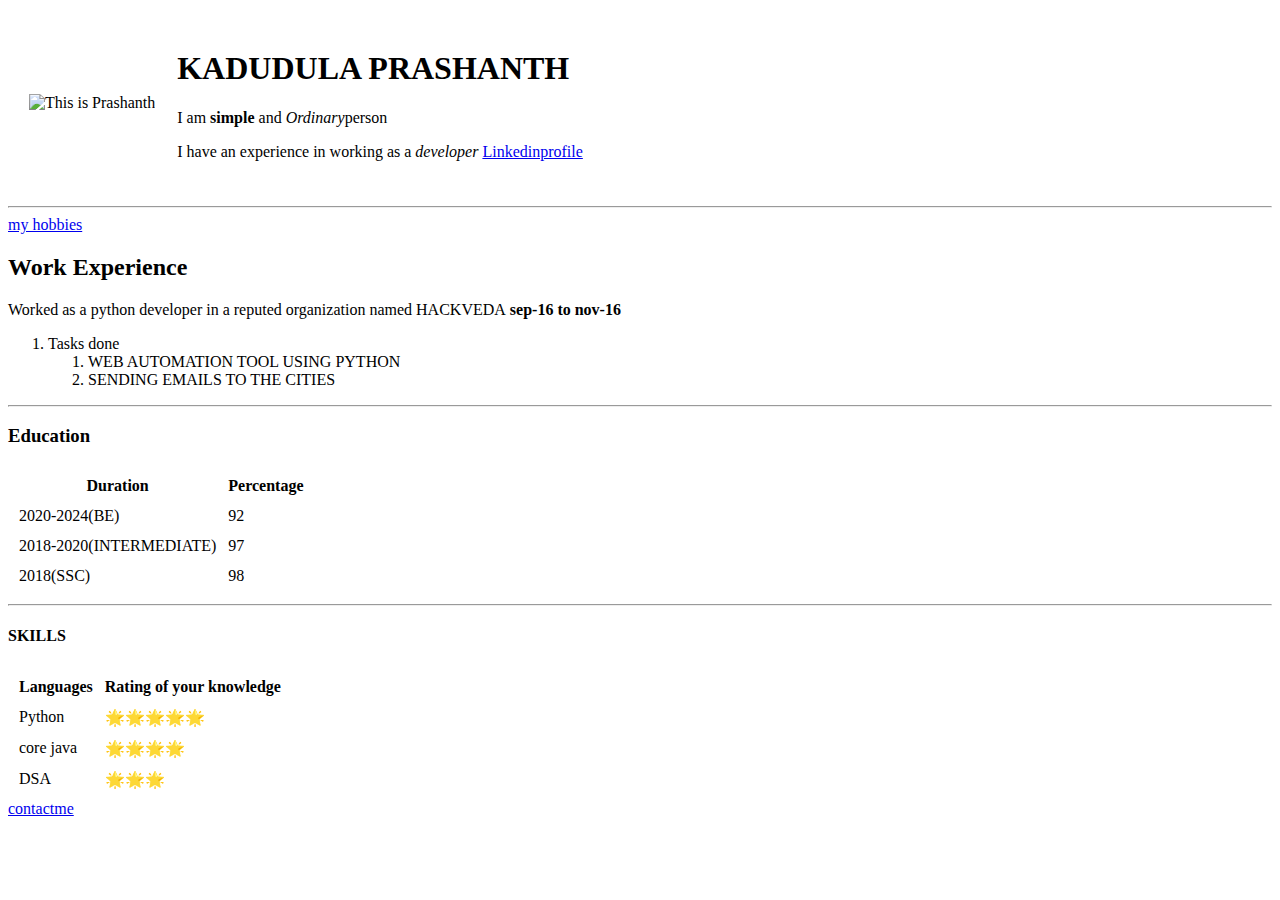
==== index.html @ 18e0ecb9 "Add files via upload" ====
<!DOCTYPE html>
<html lang="en">
    <meta charset="UTF-8">
        <title>Prashanth's Personal site</title>
        <link rel="stylesheet" href="css/styles.css">
    </head>
    <body>
        <table cellspacing="20">
            <tr>
                <td><img src="profile - Copy.jpg" alt="This is Prashanth"></td>
                <td> <h1>KADUDULA PRASHANTH</h1>

                    <p>I am <strong>simple</strong> and <em>Ordinary</em>person</p>
                    <p>I have an experience in working as  a <em>developer</em> <a href="https://youtu.be/8-fmIkBZXNY">Linkedinprofile</a></p></td>
            </tr>
        </table>
        <hr>
        <a href="hobbies.html">my hobbies</a>
        <br>
        <h2>Work Experience</h2>
        <p>Worked as a python developer in a reputed organization named HACKVEDA<strong> sep-16 to nov-16</strong></p>
        <ol>
            <li>
                Tasks done 
                <ol>
                    <li>
                        WEB AUTOMATION TOOL USING PYTHON
                    </li>
                    <li>
                        SENDING EMAILS TO THE CITIES
                    </li>
                </ol>
            </li>
        </ol>
        <hr>
        <h3>Education</h3>
        <table cellspacing="10">
            <thead>
                <tr>
                    <th>Duration</th>

                    <th>Percentage</th>
                </tr>
                
            </thead>
            <tbody>
                <tr>
                    <td>
                        2020-2024(BE)
                    </td>
                    <td>
                        92
                    </td>
    
                </tr>
                <tr>
                    <td>
                        2018-2020(INTERMEDIATE)
                    </td>
                    <td>
                        97
                    </td>
                </tr>
                <tr>
                    <td>
                        2018(SSC)
                    </td>
                    <td>
                        98
                    </td>
                </tr>
            </tbody>
            
        </table>
        <hr>
        <h4>SKILLS</h4>
        <table cellspacing="10">
            <thead>
                <th>
                    Languages
                </th>
                <th>
                    Rating of your knowledge
                </th>
            </thead>
            <tr>
                <td>
                    Python

                </td>
                <td>
                    🌟🌟🌟🌟🌟
                </td>
            </tr>
            <tr>
                <td>
                    core java
                </td>
                <td>
                    🌟🌟🌟🌟
                </td>
            </tr>
            <tr>
                <td>
                    DSA
                </td>
                <td>
                    🌟🌟🌟
                </td>
            </tr>
        </table>
        <a href="contact-me.html">contactme</a>

        
    </body>


</html>
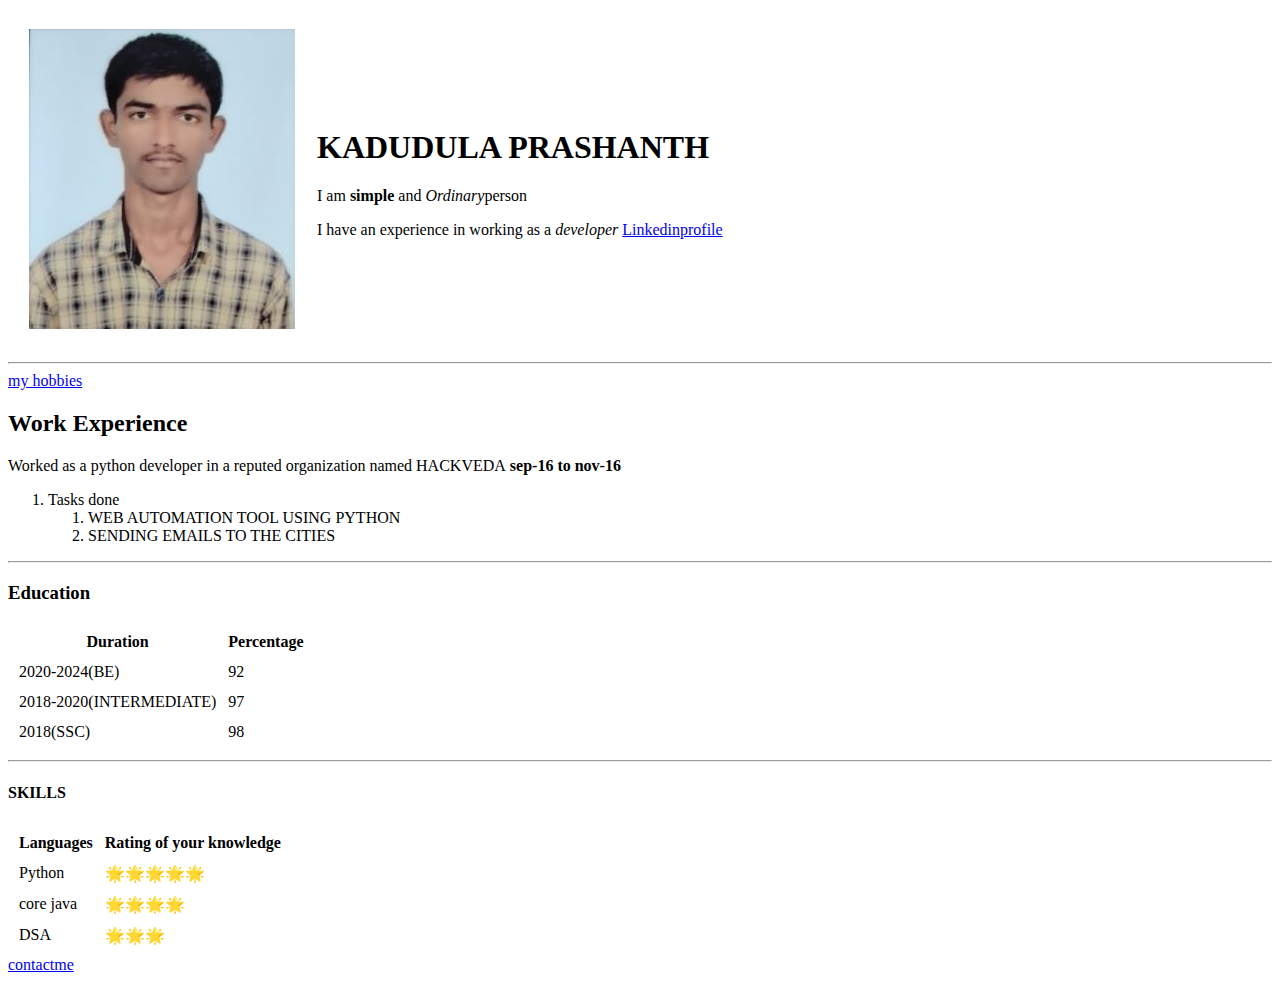
==== commit bff5f39a: "Update index.html" ====
--- a/index.html
+++ b/index.html
@@ -7,7 +7,7 @@
     <body>
         <table cellspacing="20">
             <tr>
-                <td><img src="profile - Copy.jpg" alt="This is Prashanth"></td>
+                <td><img src="images/profile - Copy.jpg" alt="This is Prashanth"></td>
                 <td> <h1>KADUDULA PRASHANTH</h1>
 
                     <p>I am <strong>simple</strong> and <em>Ordinary</em>person</p>
@@ -115,4 +115,4 @@
     </body>
 
 
-</html>+</html>
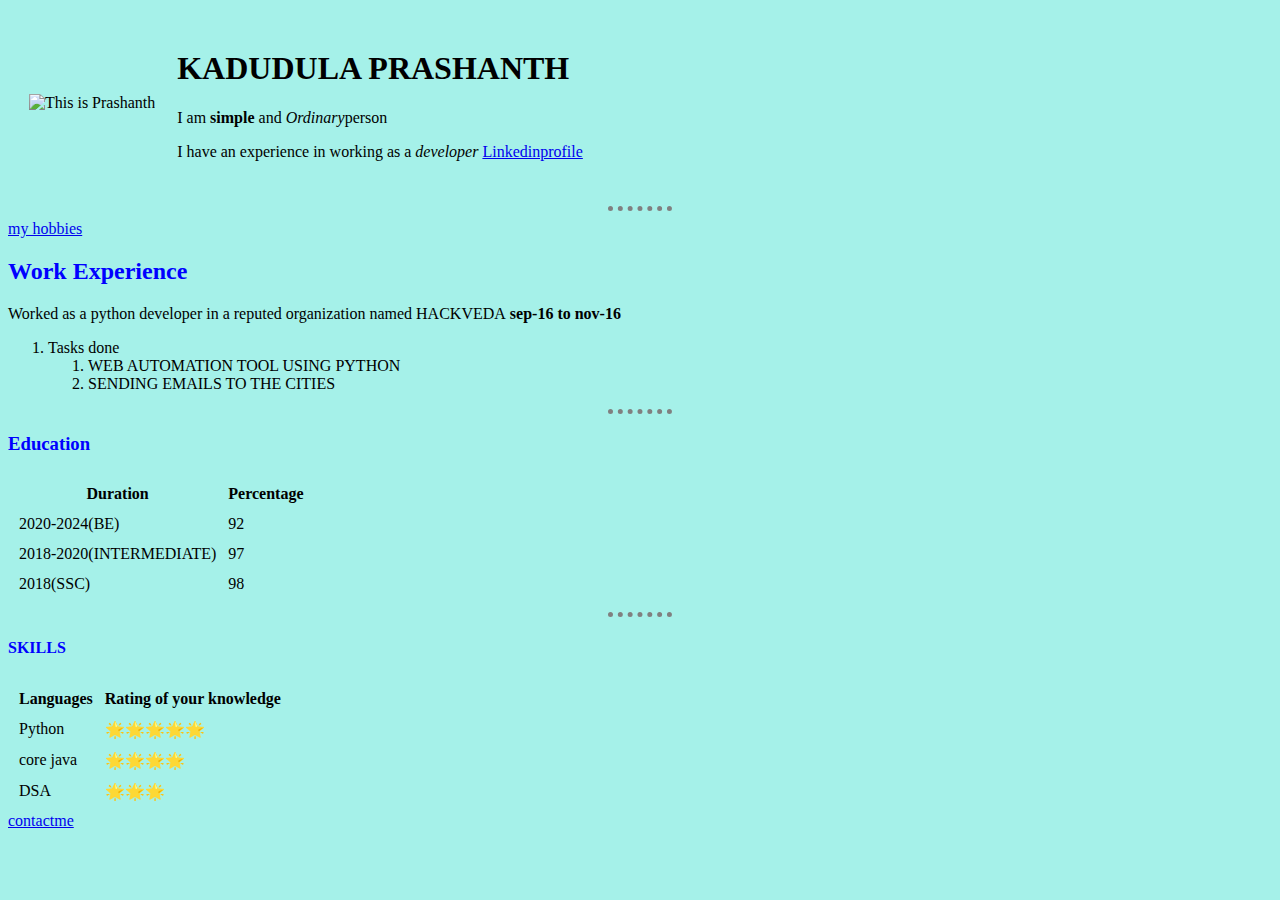
==== commit ee9fb996: "Update index.html" ====
--- a/index.html
+++ b/index.html
@@ -2,12 +2,12 @@
 <html lang="en">
     <meta charset="UTF-8">
         <title>Prashanth's Personal site</title>
-        <link rel="stylesheet" href="css/styles.css">
+        <link rel="stylesheet" href="styles.css">
     </head>
     <body>
         <table cellspacing="20">
             <tr>
-                <td><img src="images/profile - Copy.jpg" alt="This is Prashanth"></td>
+                <td><img src="profile - Copy.jpg" alt="This is Prashanth"></td>
                 <td> <h1>KADUDULA PRASHANTH</h1>
 
                     <p>I am <strong>simple</strong> and <em>Ordinary</em>person</p>
--- a/styles.css
+++ b/styles.css
@@ -0,0 +1,23 @@
+body{
+    background-color:#A5F1E9;
+}
+h2{
+    color:blue;
+
+}
+h3{
+    color:blue;
+
+}
+h4{
+    color:blue;
+}
+hr{
+    background-color:#A5F1E9;
+    border-style:none;
+    border-top-style:dotted;
+    border-color:grey;
+    border-width:5px;
+    height: 1px;
+    width:5%;
+}